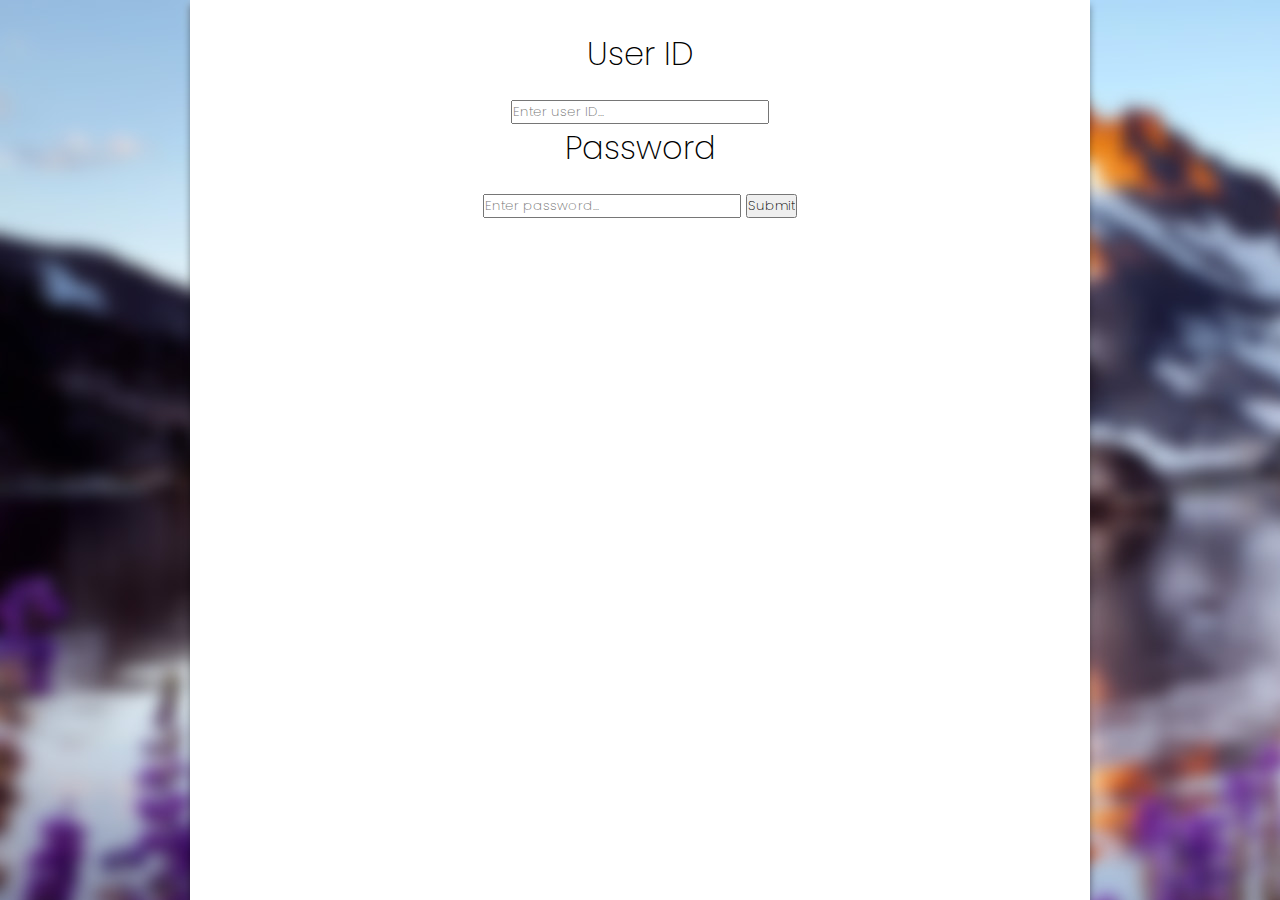
==== login.html @ eb857dba "login page structure" ====
<!DOCTYPE html>
<html lang="en" dir="ltr">
	<head>
		<meta charset="utf-8">
		<meta name="description" content="Container Calculator">
		<meta name="author" content="Carson Bartholomew">
		<meta name="viewport" content="width=device-width">
		<link rel="stylesheet" href="./css/style.css">
		<title>Container Calculator</title>
	</head>
	<body>
		<main>
			<div class='box'>
				<form class="login" onkeydown="return event.key != 'Enter';">
					<h1>User ID</h1>
					<input type="text" class="user_id" placeholder="Enter user ID..." required="required">
					
					<h1>Password</h1>
					<input type="text" class="password" placeholder="Enter password..." required="required">
					
					<input type="button" name="Submit" value="Submit" class="submit_btn">
					<p class='login_error'></p>
				</form>
			</div>
		</main>
	</body>
	<script></script>
</html>
---- css/style.css ----
@import url('https://fonts.googleapis.com/css2?family=Poppins:wght@200');

*
{
	box-sizing: border-box;
	margin: 0;
	padding: 0;
	font-family: Poppins, Helvetica, sans-serif;
	font-weight: 200;
}

h1,h2,h3,h4,h5,h6
{
	font-family: Poppins;
}

h1 {
	margin-bottom: 20px;
}

h2 {
	font-size: 1.5em;
	border-bottom: solid 1px black;
	width: 25%;
	margin: auto;
}

body
{
	background: url('../img/mtns.jpg') no-repeat;
}

main
{
	background-color: #fff;
	margin:auto;
	width: 900px;
	height: 100vh;
	box-shadow: 0 5px 7px rgba(0,0,0,.4);
	text-align: center;
}

input:focus {
	outline: none;
}

.box {
	padding-top: 30px;
}
.second_header {
	margin-top: 70px;
	margin-bottom: 0;
}

/* Select Field Styles */
.radio {
	display: inline-block;
	margin: 0 20px;
	font-size: 1.3em;
	padding-top: 10px;
}
.sizes, .condition {
	margin-top: 30px;
}

/* Zip Field Styles */
.zip_field {
	display:inline-block;
	margin:auto;
	padding: 10px;
	font-size: 1.5em;
}

.enter_btn {
	display: inline;
	font-size: 1.5em;
	margin-top: 15px;
	padding: 12px;
	color: white;
	border: none;
	background-color: deepskyblue;
}
.enter_btn:hover {
	cursor: pointer;
	background-color: dodgerblue;
}

.zip_error {
	color: red;
	font-size: 1.2em;
	margin-top: 10px;
}

/* Results Styles */
.results_header {
	margin-top: 50px;
	border-bottom: 1px solid black;
}
.results_list {
	display:table;
	width: 100%;
}
.res {
	display: table-cell;
	width: 33%;
	font-size: 1.2em;
}





//
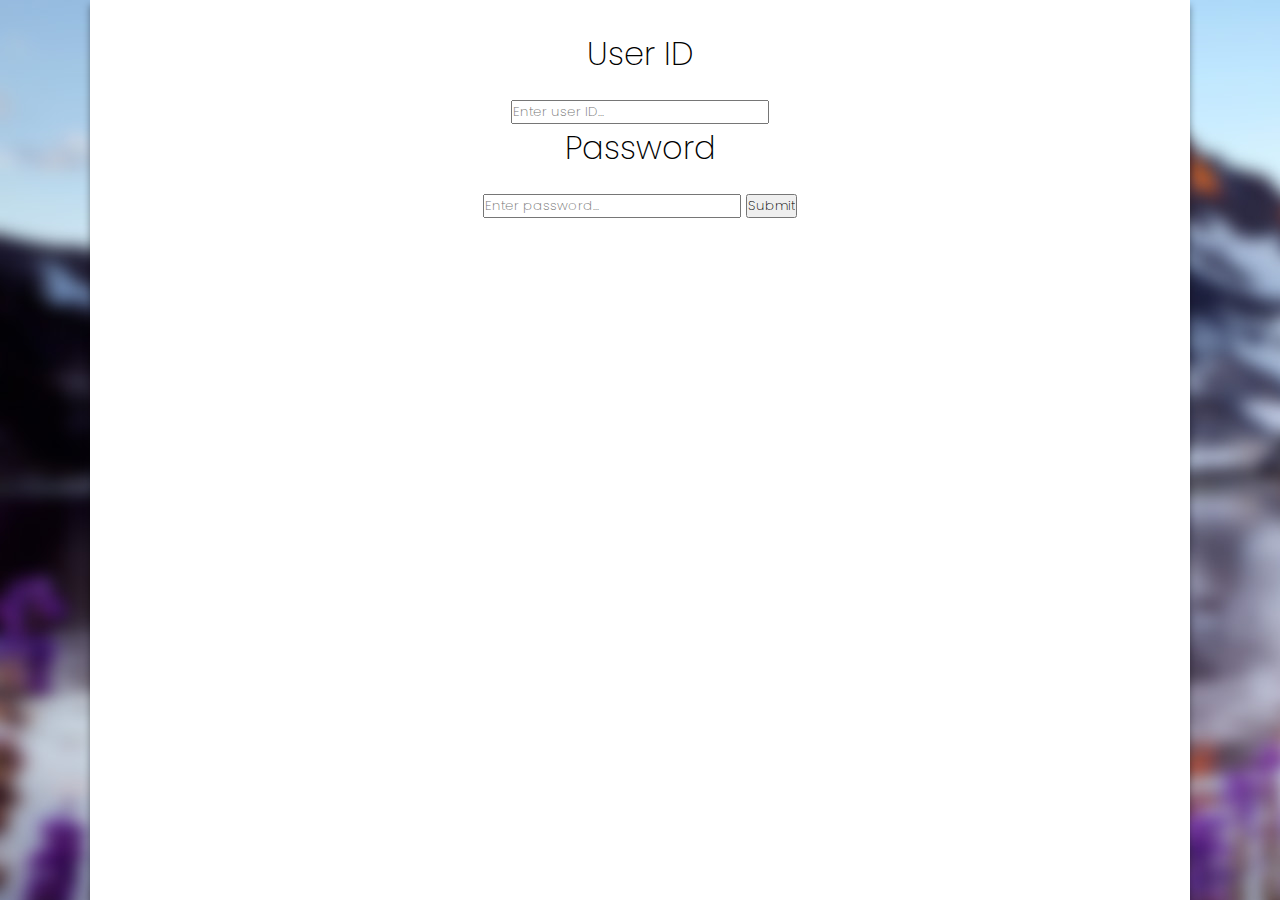
==== commit 5ec7d519: "added temporary login layout" ====
--- a/login.html
+++ b/login.html
@@ -11,12 +11,12 @@
 	<body>
 		<main>
 			<div class='box'>
-				<form class="login" onkeydown="return event.key != 'Enter';">
+				<form class="login" action="myaction">
 					<h1>User ID</h1>
 					<input type="text" class="user_id" placeholder="Enter user ID..." required="required">
 					
 					<h1>Password</h1>
-					<input type="text" class="password" placeholder="Enter password..." required="required">
+					<input type="password" class="password" placeholder="Enter password..." required="required">
 					
 					<input type="button" name="Submit" value="Submit" class="submit_btn">
 					<p class='login_error'></p>
--- a/css/style.css
+++ b/css/style.css
@@ -25,6 +25,10 @@
 	margin: auto;
 }
 
+h3 {
+	margin-top: 20px;
+}
+
 body
 {
 	background: url('../img/mtns.jpg') no-repeat;
@@ -34,7 +38,7 @@
 {
 	background-color: #fff;
 	margin:auto;
-	width: 900px;
+	width: 1100px;
 	height: 100vh;
 	box-shadow: 0 5px 7px rgba(0,0,0,.4);
 	text-align: center;
@@ -93,7 +97,7 @@
 
 /* Results Styles */
 .results_header {
-	margin-top: 50px;
+	margin-top: 80px;
 	border-bottom: 1px solid black;
 }
 .results_list {
@@ -105,9 +109,15 @@
 	width: 33%;
 	font-size: 1.2em;
 }
-
-
-
-
-
-//
+.name_1, .name_2, .name_3 {
+	text-transform: uppercase;
+	font-size: .8em;
+}
+.depot_1, .depot_2, .depot_3 {
+	font-weight: bold;
+}
+.price_1, .price_2, .price_3, .pickup_1, .pickup_2, .pickup_3 {
+	color: deepskyblue;
+	font-weight: bold;
+	font-size: 1.5em;
+}
